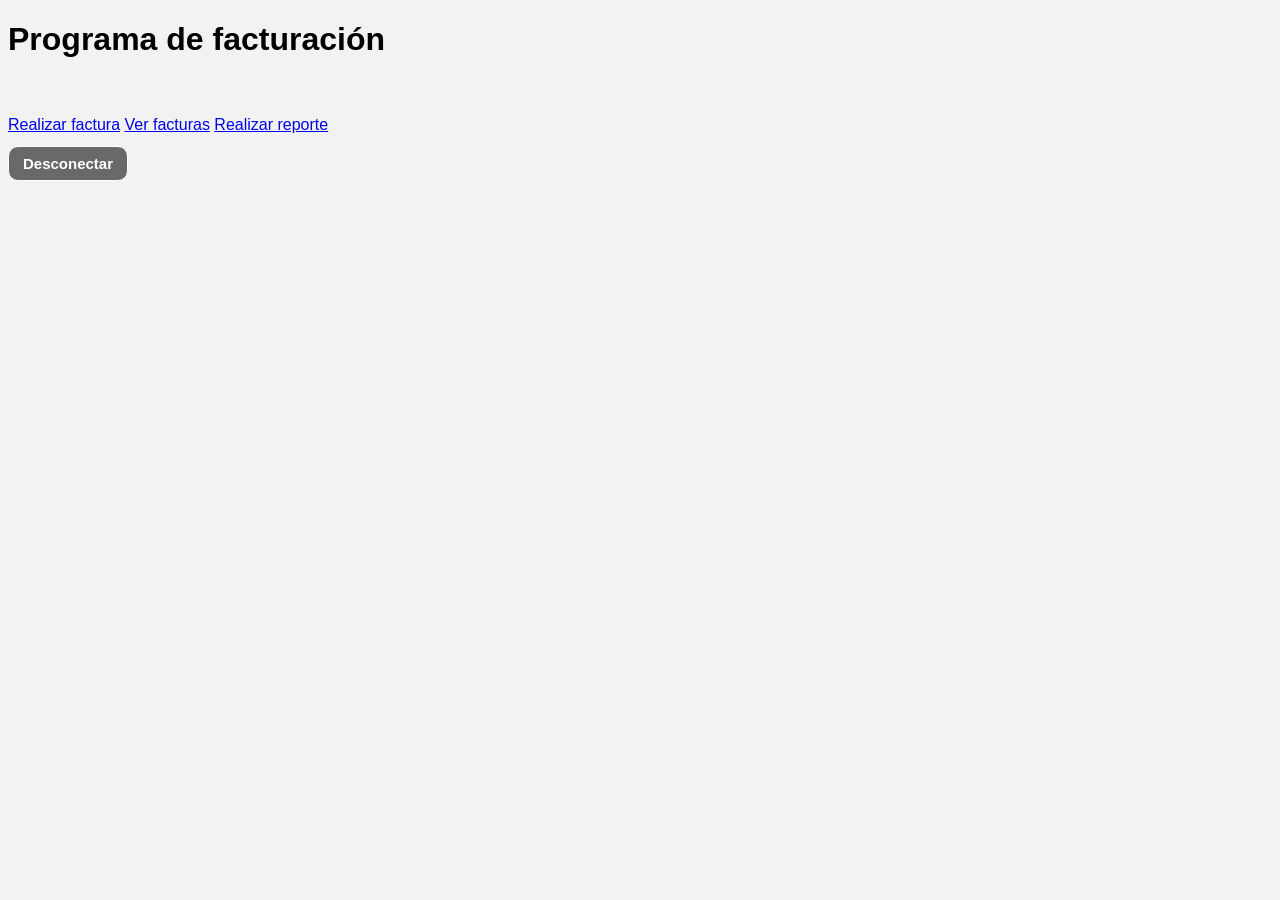
==== home.html @ 17ff86b8 "Add files via upload" ====
<!DOCTYPE html>
<html lang="es">
<head>
    <meta charset="UTF-8">
    <meta name="viewport" content="width=device-width, initial-scale=1.0">
    <title>Factura</title>

    <link rel="stylesheet" href="estilo.css">
</head>
<body>
    <h1>Programa de facturación</h1>
    <br><br>

    <div id="main-nav">
        <nav>
            <a href="#">Realizar factura</a>
            <a href="#">Ver facturas</a>
            <a href="#">Realizar reporte</a>
        </nav>
    </div>

    <div id="logout">
        <button id="salir" onclick="desconectar()">Desconectar</button>
    </div>

    <script src="script.js"></script>
    
</body>
</html>
---- estilo.css ----
body {

    background-color: #f2f2f2;
    font-family: Arial, sans-serif;

}

header{
    font-weight:bold;
    font-family: 'Lucida Sans', 'Lucida Sans Regular', 'Lucida Grande', 'Lucida Sans Unicode', Geneva, Verdana, sans-serif;
    font-size: 30px;
    text-align: center;
    margin-top: 35px;
}

.icono{
    background-color: #f2f2f2;
}

.foto {
    width: 120px;
    display: block;
    margin: 20px auto;
    margin-top: 2px;
}

.contenedor {
    width: 320px;
    margin: auto;
    margin-top: 20px;
    background: white;
    padding: 20px;
    border: gray solid 2px rgb(0,0,10);
    border-color: gray;
    border-radius: 10px;
    text-align: center;
    box-shadow: 0 8px 20px rgba(0,0,0,.65);
}

.contenedor label{
    font-weight: bold;
    font-size: 18px;
}

input {

    width: 90%;
    padding: 8px;
    margin-top: 8px;
    margin-bottom: 15px;
    border-radius: 50px;
}

button{
    background-color: darkseagreen;
    margin-top: 12px;
    padding: 8px;
    border: solid 1px;
    border-radius: 10px;
    font-family: Verdana, Geneva, Tahoma, sans-serif;
    font-size: 15px;
    font-weight: bold;
    width: 85px;
}

button:hover{
    background-color: darkgreen;
    color: white;
}

button:active{
    transform: translateY(2px);
}

#logout button{
    background-color: dimgray;
    color: white;
    width: 120px;
}

#logout button:hover{
    background-color: rgb(179, 121, 14);
}

#logout button:active{
    transform: translateY(2px);
}

p{
    margin-top: 25px;
    font-weight:bold;
    font-style: italic;
}

#mensaje {
    color: red;
}
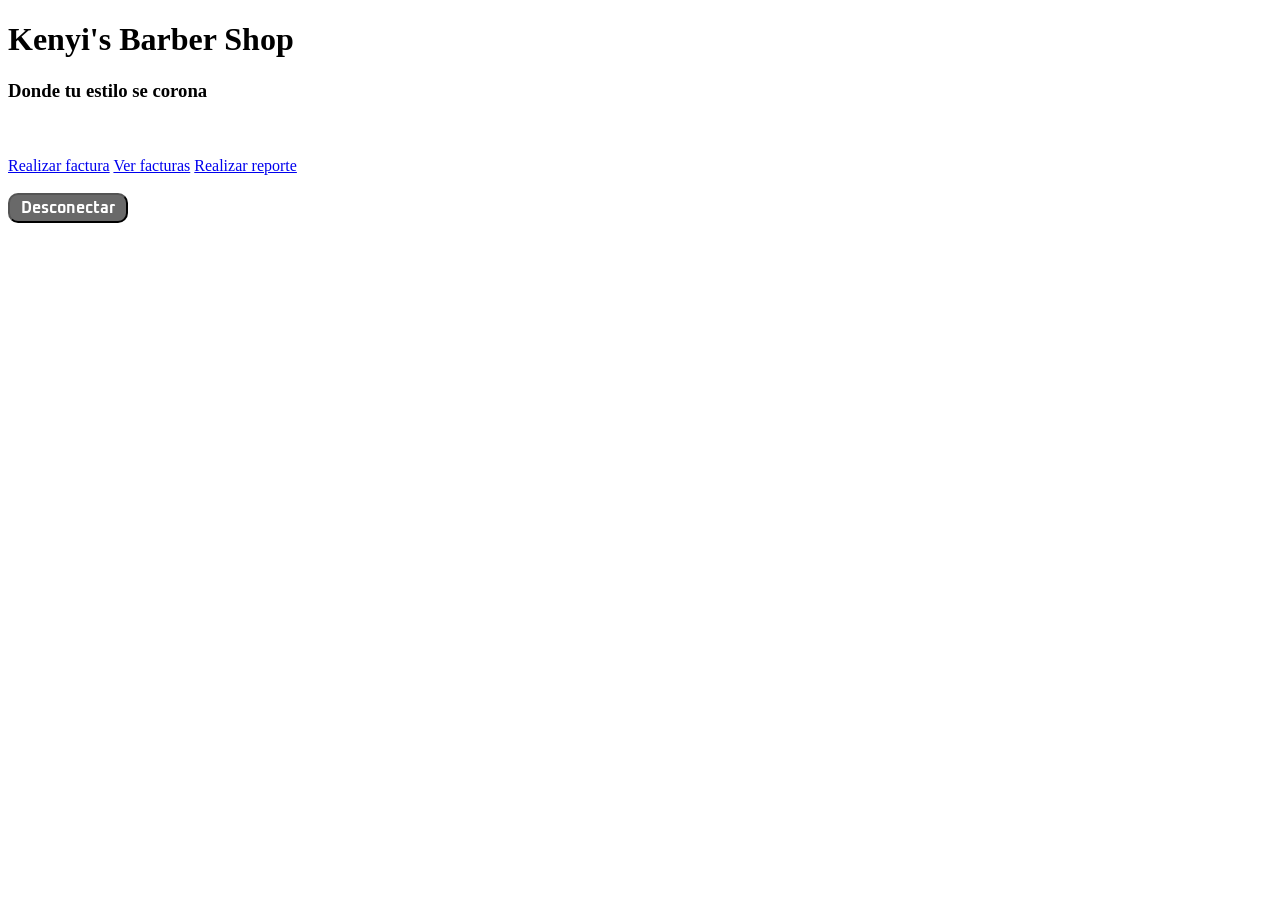
==== commit 7aaf90ff: "Add files via upload" ====
--- a/home.html
+++ b/home.html
@@ -5,10 +5,14 @@
     <meta name="viewport" content="width=device-width, initial-scale=1.0">
     <title>Factura</title>
 
-    <link rel="stylesheet" href="estilo.css">
+    <link rel="stylesheet" href="home.css">
+    <link rel="preconnect" href="https://fonts.googleapis.com">
+    <link rel="preconnect" href="https://fonts.gstatic.com" crossorigin>
+    <link href="https://fonts.googleapis.com/css2?family=Oxanium:wght@200..800&display=swap" rel="stylesheet">
 </head>
 <body>
-    <h1>Programa de facturación</h1>
+    <h1>Kenyi's Barber Shop</h1>
+    <h3>Donde tu estilo se corona</h3>
     <br><br>
 
     <div id="main-nav">
@@ -19,6 +23,8 @@
         </nav>
     </div>
 
+    <br>
+
     <div id="logout">
         <button id="salir" onclick="desconectar()">Desconectar</button>
     </div>
--- a/home.css
+++ b/home.css
@@ -0,0 +1,27 @@
+
+
+
+
+
+
+
+
+
+#logout button{
+    background-color: dimgray;
+    color: white;
+    width: 120px;
+    height: 30px;
+    border-radius: 10px;
+    font-weight: bold;
+    font-family: Oxanium;
+    font-size: 16px;
+}
+
+#logout button:hover{
+    background-color: rgb(179, 121, 14);
+}
+
+#logout button:active{
+    transform: translateY(2px);
+}
